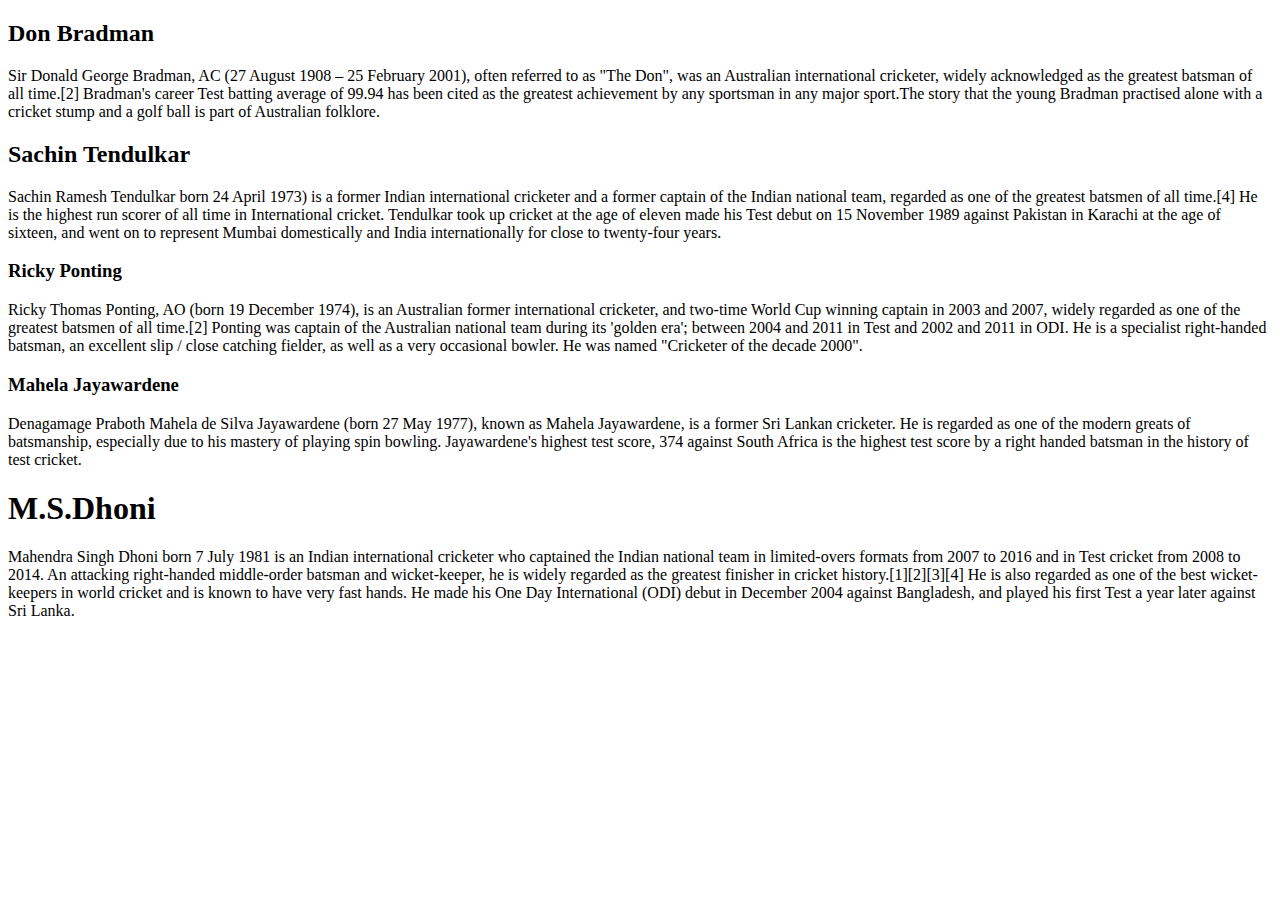
==== cricket.html @ 40283767 "basic tags" ====
<!doctype html>
<html>
  <head>
    <meta charset="utf-8">
    <title>CricInfo</title>
  </head>
  <body>
    <h2>Don Bradman</h2>
    <p> Sir Donald George Bradman, AC (27 August 1908 – 25 February 2001), often
      referred to as "The Don", was an Australian international cricketer, widely
       acknowledged as the greatest batsman of all time.[2] Bradman's career Test
        batting average of 99.94 has been cited as the greatest achievement by any
         sportsman in any major sport.The story that the young Bradman practised
          alone with a cricket stump and a golf ball is part of Australian folklore.</p>
    <h2>Sachin Tendulkar</h2>
    <p>Sachin Ramesh Tendulkar born 24 April 1973) is a former Indian international
       cricketer and a former captain of the Indian national team, regarded as one
        of the greatest batsmen of all time.[4] He is the highest run scorer of all
         time in International cricket. Tendulkar took up cricket at the age of eleven
          made his Test debut on 15 November 1989 against Pakistan in Karachi at the
           age of sixteen, and went on to represent Mumbai domestically and India
            internationally for close to twenty-four years.</p>
    <h3>Ricky Ponting</h3>
    <p>Ricky Thomas Ponting, AO (born 19 December 1974), is an Australian former
       international cricketer, and two-time World Cup winning captain in 2003 and
        2007, widely regarded as one of the greatest batsmen of all time.[2] Ponting
         was captain of the Australian national team during its 'golden era'; between
          2004 and 2011 in Test and 2002 and 2011 in ODI. He is a specialist right-handed
           batsman, an excellent slip / close catching fielder, as well as a very
            occasional bowler. He was named "Cricketer of the decade 2000". </p>
    <h3>Mahela Jayawardene</h3>
    <p>Denagamage Praboth Mahela de Silva Jayawardene  (born 27 May 1977), known as
       Mahela Jayawardene, is a former Sri Lankan cricketer. He is regarded as one
        of the modern greats of batsmanship, especially due to his mastery of playing
         spin bowling. Jayawardene's highest test score, 374 against South Africa
          is the highest test score by a right handed batsman in the history of test
           cricket.</p>
    <h1>M.S.Dhoni</h1>
    <p>Mahendra Singh Dhoni born 7 July 1981 is an Indian international cricketer
       who captained the Indian national team in limited-overs formats from 2007 to 2016
        and in Test cricket from 2008 to 2014. An attacking right-handed middle-order
         batsman and wicket-keeper, he is widely regarded as the greatest finisher in
          cricket history.[1][2][3][4] He is also regarded as one of the best
          wicket-keepers in world cricket and is known to have very fast hands.
           He made his One Day International (ODI) debut in December 2004 against
            Bangladesh, and played his first Test a year later against Sri Lanka.</p>
  </body>
<html>
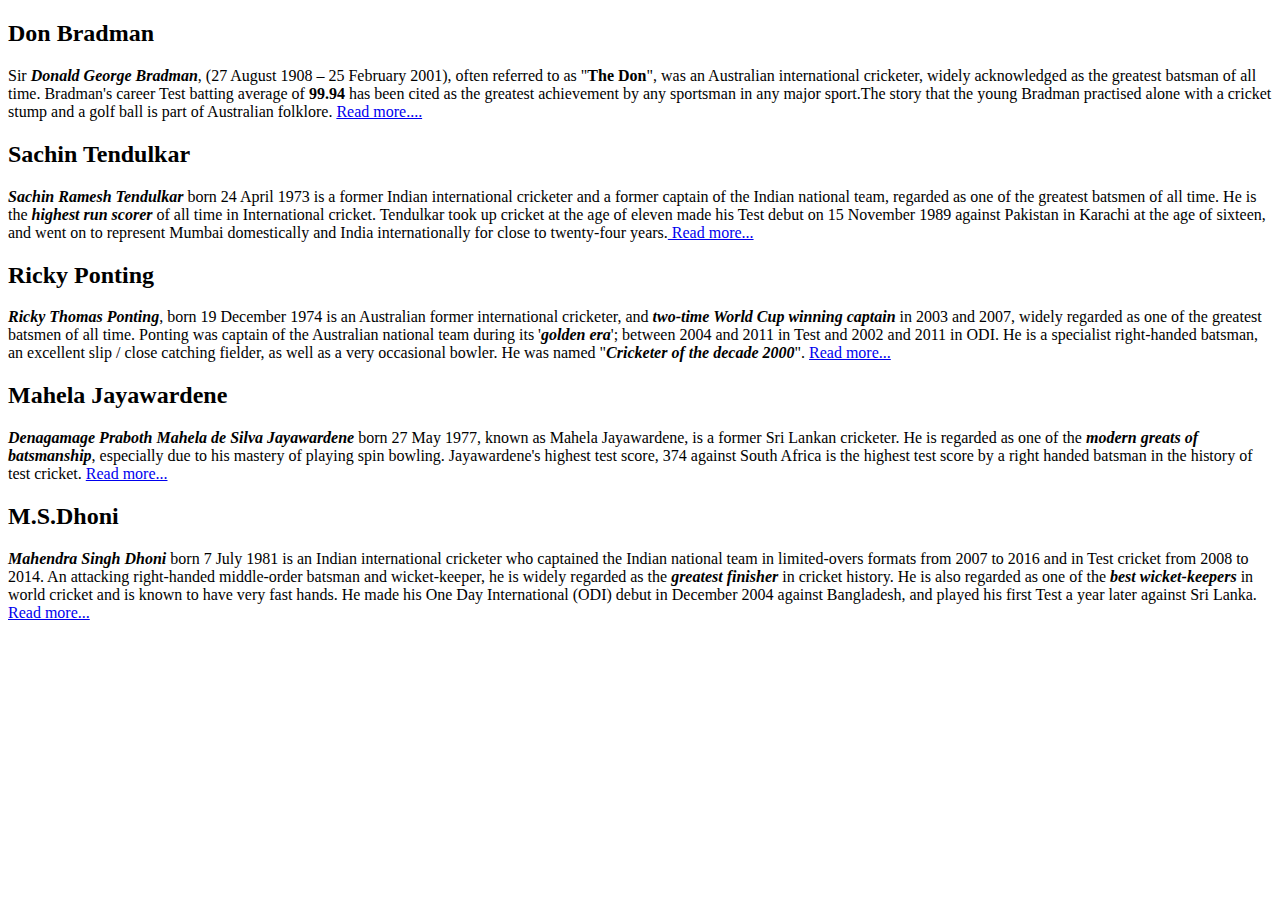
==== commit f4cc2be1: "Update cricket.html" ====
--- a/cricket.html
+++ b/cricket.html
@@ -6,43 +6,43 @@
   </head>
   <body>
     <h2>Don Bradman</h2>
-    <p> Sir Donald George Bradman, AC (27 August 1908 – 25 February 2001), often
-      referred to as "The Don", was an Australian international cricketer, widely
-       acknowledged as the greatest batsman of all time.[2] Bradman's career Test
-        batting average of 99.94 has been cited as the greatest achievement by any
+    <p> Sir <i><strong>Donald George Bradman</strong></i>, (27 August 1908 – 25 February 2001), often
+      referred to as "<strong>The Don</strong>", was an Australian international cricketer, widely
+       acknowledged as the greatest batsman of all time. Bradman's career Test
+        batting average of <strong>99.94</strong> has been cited as the greatest achievement by any
          sportsman in any major sport.The story that the young Bradman practised
-          alone with a cricket stump and a golf ball is part of Australian folklore.</p>
+          alone with a cricket stump and a golf ball is part of Australian folklore. <a href="DB.html">Read more....</a></p>
     <h2>Sachin Tendulkar</h2>
-    <p>Sachin Ramesh Tendulkar born 24 April 1973) is a former Indian international
+    <p><i><strong>Sachin Ramesh Tendulkar</strong></i> born 24 April 1973 is a former Indian international
        cricketer and a former captain of the Indian national team, regarded as one
-        of the greatest batsmen of all time.[4] He is the highest run scorer of all
+        of the greatest batsmen of all time. He is the <i><strong>highest run scorer</strong></i> of all
          time in International cricket. Tendulkar took up cricket at the age of eleven
           made his Test debut on 15 November 1989 against Pakistan in Karachi at the
            age of sixteen, and went on to represent Mumbai domestically and India
-            internationally for close to twenty-four years.</p>
-    <h3>Ricky Ponting</h3>
-    <p>Ricky Thomas Ponting, AO (born 19 December 1974), is an Australian former
-       international cricketer, and two-time World Cup winning captain in 2003 and
-        2007, widely regarded as one of the greatest batsmen of all time.[2] Ponting
-         was captain of the Australian national team during its 'golden era'; between
+            internationally for close to twenty-four years.<a href="ST.html"> Read more...</a></p>
+    <h2>Ricky Ponting</h2>
+    <p><i><strong>Ricky Thomas Ponting</strong></i>, born 19 December 1974 is an Australian former
+       international cricketer, and <i><b>two-time World Cup winning captain</b></i> in 2003 and
+        2007, widely regarded as one of the greatest batsmen of all time. Ponting
+         was captain of the Australian national team during its '<i><strong>golden era</strong></i>'; between
           2004 and 2011 in Test and 2002 and 2011 in ODI. He is a specialist right-handed
            batsman, an excellent slip / close catching fielder, as well as a very
-            occasional bowler. He was named "Cricketer of the decade 2000". </p>
-    <h3>Mahela Jayawardene</h3>
-    <p>Denagamage Praboth Mahela de Silva Jayawardene  (born 27 May 1977), known as
+            occasional bowler. He was named "<i><b>Cricketer of the decade 2000</b></i>". <a href="RP.html">Read more...</a></p>
+    <h2>Mahela Jayawardene</h2>
+    <p><i><strong>Denagamage Praboth Mahela de Silva Jayawardene</strong></i> born 27 May 1977, known as
        Mahela Jayawardene, is a former Sri Lankan cricketer. He is regarded as one
-        of the modern greats of batsmanship, especially due to his mastery of playing
+        of the <i><b>modern greats of batsmanship</b></i>, especially due to his mastery of playing
          spin bowling. Jayawardene's highest test score, 374 against South Africa
           is the highest test score by a right handed batsman in the history of test
-           cricket.</p>
-    <h1>M.S.Dhoni</h1>
-    <p>Mahendra Singh Dhoni born 7 July 1981 is an Indian international cricketer
+           cricket. <a href="MJ.html">Read more...</a></p>
+    <h2>M.S.Dhoni</h2>
+    <p><i><strong>Mahendra Singh Dhoni</strong></i> born 7 July 1981 is an Indian international cricketer
        who captained the Indian national team in limited-overs formats from 2007 to 2016
         and in Test cricket from 2008 to 2014. An attacking right-handed middle-order
-         batsman and wicket-keeper, he is widely regarded as the greatest finisher in
-          cricket history.[1][2][3][4] He is also regarded as one of the best
-          wicket-keepers in world cricket and is known to have very fast hands.
+         batsman and wicket-keeper, he is widely regarded as the <i><b>greatest finisher</b></i> in
+          cricket history. He is also regarded as one of the <i><b>best
+          wicket-keepers</b></i> in world cricket and is known to have very fast hands.
            He made his One Day International (ODI) debut in December 2004 against
-            Bangladesh, and played his first Test a year later against Sri Lanka.</p>
+            Bangladesh, and played his first Test a year later against Sri Lanka. <a href="MSD.html">Read more...</a></p>
   </body>
 <html>
